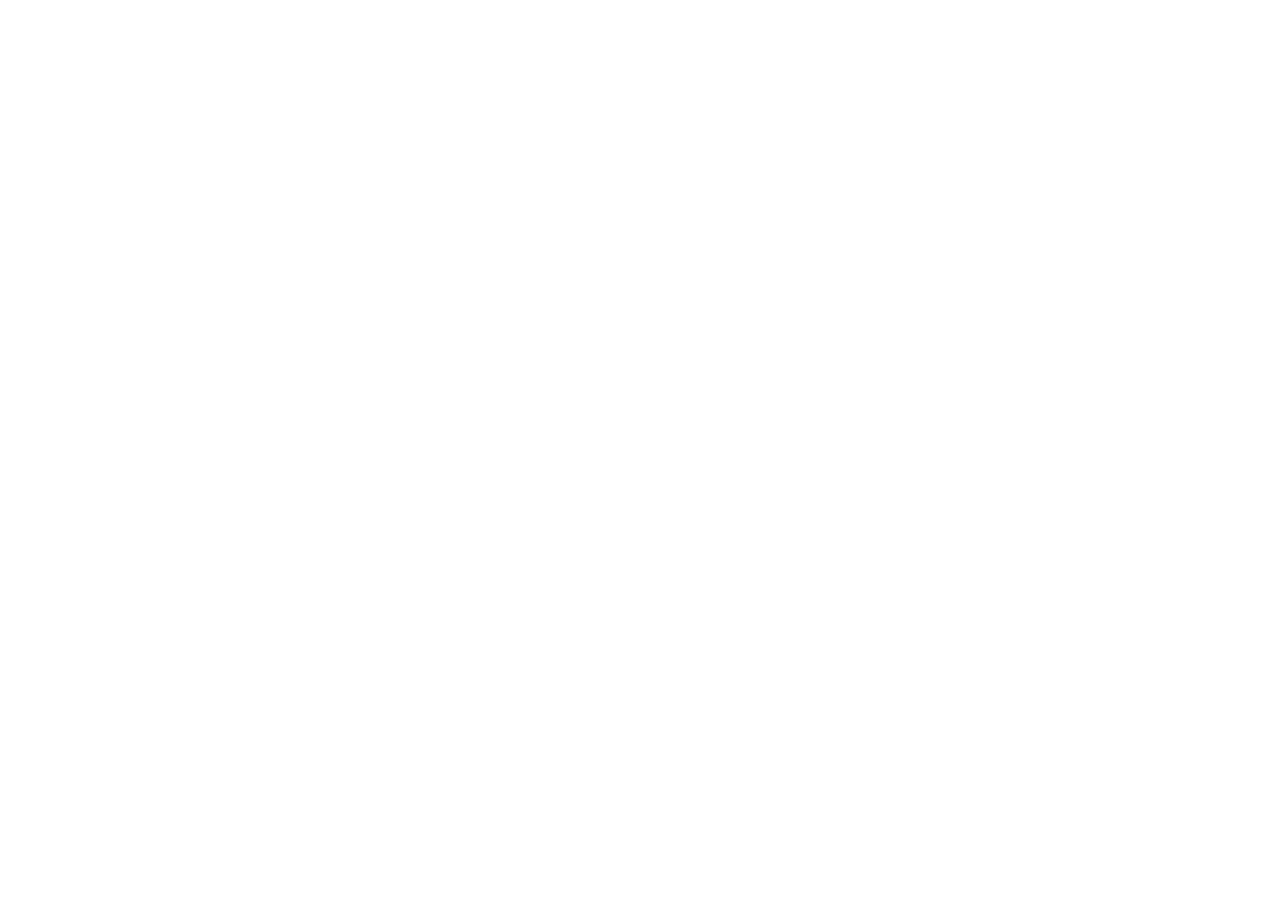
==== frill/index.html @ dcaa2599 "Add frill to the website" ====
<html>
  <head>
    <title>Announcements | Supersonic</title>
  </head>
  <body>
    <!-- Frill Widget (https://frill.co) -->
<div data-frill-widget="a70989a9-2b33-40c6-bd52-02ae66dc3a7f" style="width: 340px; height: 460px;"></div>
<script async src="https://widget.frill.co/v2/widget.js"></script>
<!-- End Frill Widget -->
  </body>
</html>
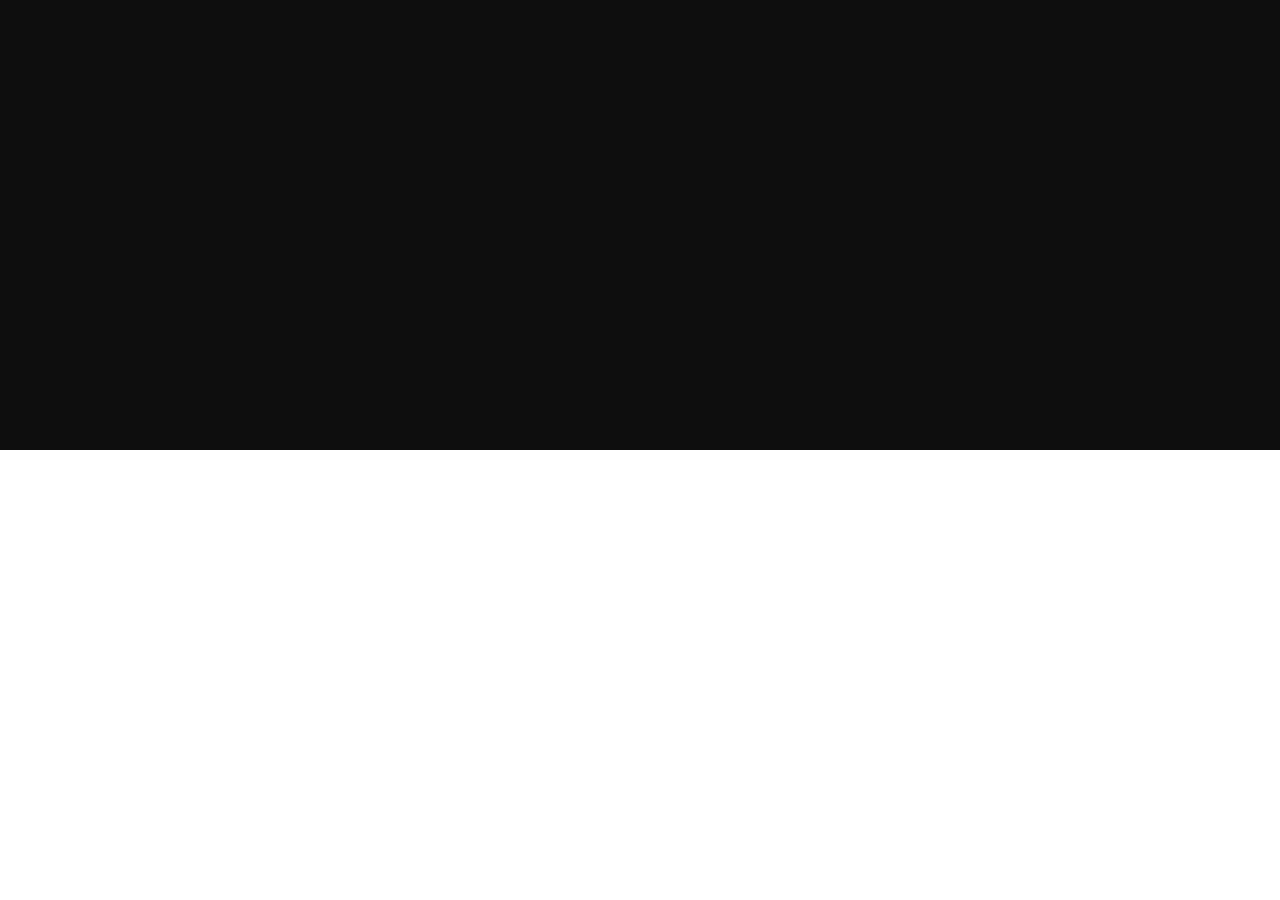
==== commit 8aa02bf7: "Give frills page a background" ====
--- a/frill/index.html
+++ b/frill/index.html
@@ -1,12 +1,23 @@
 <html>
   <head>
+    <meta charset="UTF-8">
+    <meta http-equiv="X-UA-Compatible" content="IE=edge">
+    <meta name="viewport" content="width=device-width, initial-scale=1.0, maximum-scale=1.0, user-scalable=no">
+    <meta http-equiv="Content-Security-Policy" content="upgrade-insecure-requests">
     <title>Announcements | Supersonic</title>
   </head>
   <body>
-    <!-- Frill Widget (https://frill.co) -->
-<div data-frill-widget="a70989a9-2b33-40c6-bd52-02ae66dc3a7f" style="width: 340px; height: 460px;"></div>
+<!-- Frill Widget (https://frill.co) -->
+<div data-frill-widget="a70989a9-2b33-40c6-bd52-02ae66dc3a7f" style="width: 100%; height: 100%;"></div>
 <script async src="https://widget.frill.co/v2/widget.js"></script>
 <!-- End Frill Widget -->
+    
+    <style>
+      body {
+        margin: 0;
+        background: linear-gradient(to bottom, rgb(14, 14, 14) 0%, rgb(14, 14, 14) 50%,white 50%, white 100%);
+      }
+    </style>
   </body>
 </html>
   
